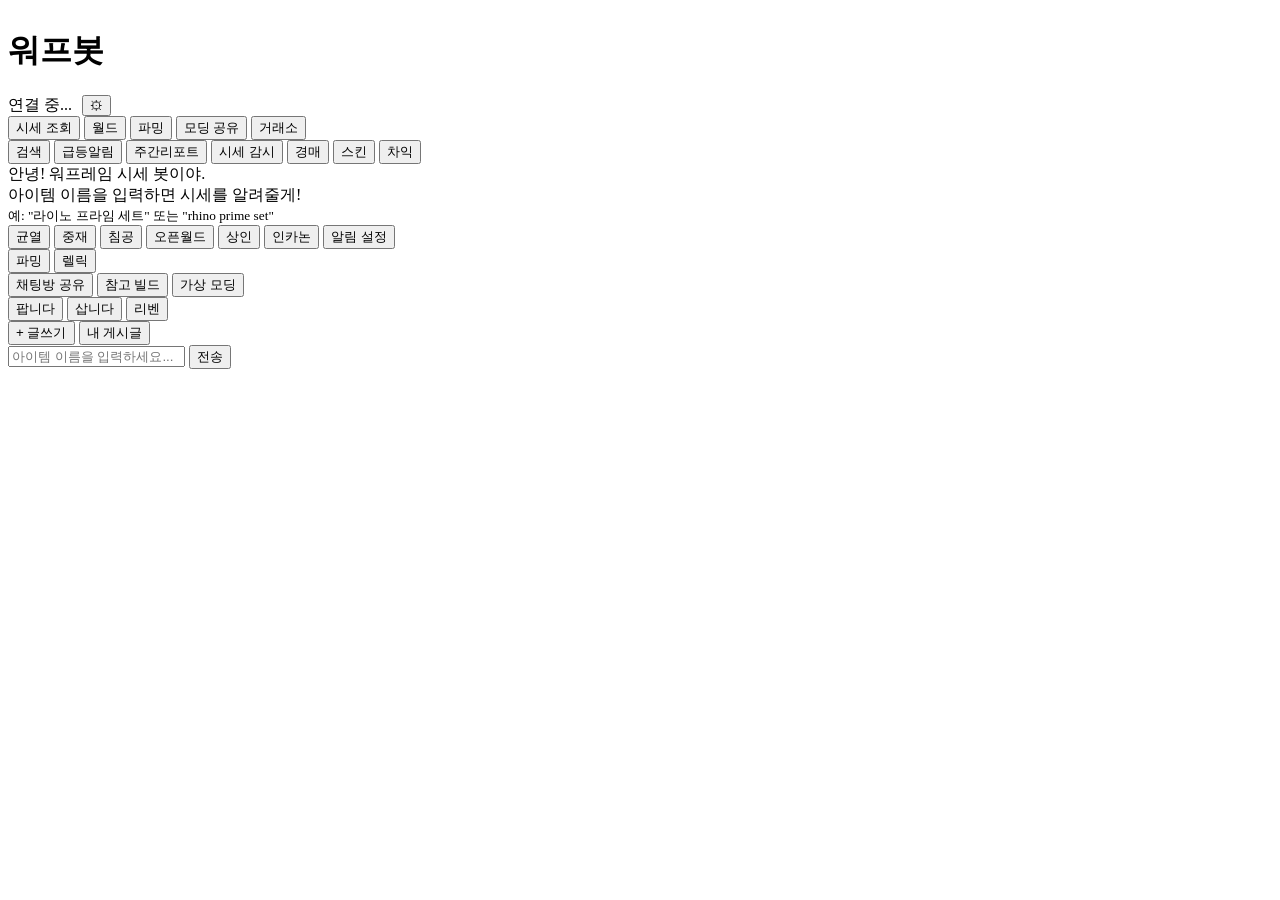
==== src/web/static/index.html @ 8a8f4650 "auto: 2026-04-19 11:05:18" ====
<!DOCTYPE html>
<html lang="ko">
<head>
    <meta charset="UTF-8">
    <meta name="viewport" content="width=device-width, initial-scale=1.0, maximum-scale=1.0, user-scalable=no">
    <title>워프봇</title>
    <link rel="stylesheet" href="/static/style.css?v=20260419l">
    <link rel="manifest" href="/static/manifest.json">
    <meta name="theme-color" content="#4db8ff">
    <meta name="apple-mobile-web-app-capable" content="yes">
    <meta name="apple-mobile-web-app-title" content="오디스 프라임">
    <link rel="apple-touch-icon" href="/static/icon-192.png">
</head>
<body>
    <div id="app">
        <header>
            <div style="display:flex;align-items:center;gap:10px;">
                <h1>워프봇</h1>
            </div>
            <div style="display:flex;align-items:center;gap:10px;">
                <span id="status" class="status offline">연결 중...</span>
                <button id="settings-btn" onclick="toggleSettings()" title="설정">&#9881;</button>
            </div>
        </header>

        <!-- 설정 패널 -->
        <div id="settings-overlay" style="display:none;" onclick="toggleSettings()"></div>
        <div id="settings-panel" style="display:none;">
            <div class="settings-header">
                <span class="settings-title">설정</span>
                <button class="settings-close" onclick="toggleSettings()">&times;</button>
            </div>
            <div class="settings-body">
                <div class="settings-section">
                    <div class="settings-section-title">알림</div>
                    <div class="settings-row">
                        <span>방해 금지 모드</span>
                        <label class="toggle-switch">
                            <input type="checkbox" id="set-dnd" onchange="saveSettings()">
                            <span class="toggle-slider"></span>
                        </label>
                    </div>
                    <div class="settings-hint">활성화하면 모든 알림이 일시 중단됩니다.</div>
                    <div class="settings-row">
                        <span>알림 방식</span>
                        <select id="set-notify-style" onchange="saveSettings()">
                            <option value="popup">상단 팝업</option>
                            <option value="badge">뱃지만 표시</option>
                            <option value="sound">소리 + 팝업</option>
                        </select>
                    </div>
                </div>
                <div class="settings-section">
                    <div class="settings-section-title">테마</div>
                    <div class="settings-row">
                        <span>모드</span>
                        <div class="mode-toggle">
                            <button class="mode-btn active" data-mode="dark" onclick="switchMode('dark')">다크</button>
                            <button class="mode-btn" data-mode="light" onclick="switchMode('light')">라이트</button>
                        </div>
                    </div>
                    <div class="settings-sub-label" id="palette-label">다크 팔레트</div>
                    <div class="palette-grid" id="palette-grid"></div>
                </div>
                <div class="settings-section">
                    <div class="settings-section-title">급등 감지 기준</div>
                    <div class="settings-hint">급등으로 판단하는 최소 변동률을 설정합니다.</div>
                    <div class="settings-row">
                        <span>1일 기준 (%)</span>
                        <input type="number" id="surge-thr-1d" class="surge-thr-input" min="5" max="200" value="20">
                    </div>
                    <div class="settings-row">
                        <span>7일 기준 (%)</span>
                        <input type="number" id="surge-thr-7d" class="surge-thr-input" min="5" max="200" value="30">
                    </div>
                    <div class="settings-row">
                        <span>30일 기준 (%)</span>
                        <input type="number" id="surge-thr-30d" class="surge-thr-input" min="5" max="200" value="50">
                    </div>
                    <div class="settings-row">
                        <span>최소 가격 (p)</span>
                        <input type="number" id="surge-thr-minprice" class="surge-thr-input" min="1" max="1000" value="5">
                    </div>
                    <button class="surge-thr-save-btn" onclick="saveSurgeThresholds()">저장</button>
                    <div id="surge-thr-msg" class="settings-hint" style="color:var(--accent);"></div>
                </div>
                <div class="settings-section" id="install-section" style="display:none;">
                    <div class="settings-section-title">앱 설치</div>
                    <div class="settings-hint">홈 화면에 추가하면 앱처럼 사용할 수 있습니다.</div>
                    <button id="install-btn" class="install-btn" onclick="installPwa()">홈 화면에 추가</button>
                </div>
            </div>
        </div>

        <nav id="tabs">
            <button class="tab active" data-tab="chat">시세 조회</button>
            <button class="tab" data-tab="world">월드</button>
            <button class="tab" data-tab="farming">파밍</button>
            <button class="tab" data-tab="modding">모딩 공유</button>
            <button class="tab" data-tab="board">거래소</button>
        </nav>

        <!-- 시세 조회 탭 -->
        <main id="tab-chat" class="tab-content active">
            <div id="chat-mode-bar">
                <button class="chat-mode active" data-mode="chat">검색</button>
                <button class="chat-mode" data-mode="surges">급등알림</button>
                <button class="chat-mode" data-mode="report">주간리포트</button>
                <button class="chat-mode" data-mode="watchlist">시세 감시</button>
                <button class="chat-mode" data-mode="auction">경매</button>
                <button class="chat-mode" data-mode="skins">스킨</button>
                <button class="chat-mode" data-mode="arbitrage">차익</button>
            </div>
            <div id="messages">
                <div class="message bot">
                    <div class="bubble">
                        안녕! 워프레임 시세 봇이야.<br>
                        아이템 이름을 입력하면 시세를 알려줄게!<br>
                        <small>예: "라이노 프라임 세트" 또는 "rhino prime set"</small>
                    </div>
                </div>
            </div>
            <div id="chat-watchlist" style="display:none;"></div>
            <div id="chat-auction" style="display:none;"></div>
            <div id="chat-arbitrage" style="display:none;"></div>
            <div id="chat-skins" style="display:none;">
                <div id="skin-type-bar">
                    <button class="skin-type-btn active" data-stype="warframe">워프레임</button>
                    <button class="skin-type-btn" data-stype="primary">주무기</button>
                    <button class="skin-type-btn" data-stype="secondary">보조무기</button>
                    <button class="skin-type-btn" data-stype="melee">근접무기</button>
                </div>
                <div id="skin-search-row">
                    <input type="text" id="skin-input" placeholder="이름 검색... (예: 라이노, Excalibur)" autocomplete="off">
                    <button onclick="fetchSkins()">검색</button>
                </div>
                <div id="skin-results"></div>
            </div>
            <!-- 급등 알림 (시세 조회 서브탭) -->
            <div id="chat-surges" style="display:none;">
                <div id="surge-filters">
                    <button class="surge-filter active" data-period="">전체</button>
                    <button class="surge-filter" data-period="1d">1일</button>
                    <button class="surge-filter" data-period="7d">1주</button>
                    <button class="surge-filter" data-period="30d">1달</button>
                </div>
                <div id="surge-list"></div>
            </div>
            <!-- 주간 리포트 (시세 조회 서브탭) -->
            <div id="chat-report" style="display:none;">
                <div id="report-header">
                    <button class="report-refresh-btn" onclick="loadWeeklyReport()">새로고침</button>
                </div>
                <div id="report-content"><p class="report-loading">로딩 중...</p></div>
            </div>
        </main>

        <!-- 월드 상태 탭 -->
        <main id="tab-world" class="tab-content">
            <div id="world-filters">
                <button class="world-filter active" data-section="fissures">균열</button>
                <button class="world-filter" data-section="arbitration">중재</button>
                <button class="world-filter" data-section="invasions">침공</button>
                <button class="world-filter" data-section="cycles">오픈월드</button>
                <button class="world-filter" data-section="vendors">상인</button>
                <button class="world-filter" data-section="incarnon">인카논</button>
                <button class="world-filter" data-section="alerts">알림 설정</button>
            </div>
            <div id="world-list"></div>
            <div class="alert-notify" id="alert-notify"></div>
        </main>

        <!-- 파밍 정보 탭 -->
        <main id="tab-farming" class="tab-content">
            <div id="farming-sub-bar">
                <button class="farming-sub active" data-fsub="farming">파밍</button>
                <button class="farming-sub" data-fsub="relic">렐릭</button>
            </div>
            <div id="farming-sub-farming">
                <div id="farming-results"></div>
            </div>
            <div id="farming-sub-relic" style="display:none;">
                <div id="relic-search-area">
                    <div id="relic-input-row">
                        <div style="flex:1;position:relative;">
                            <input type="text" id="relic-input" placeholder="렐릭 이름 검색... (예: Axi A6)" autocomplete="off" oninput="onRelicInput()">
                            <div id="relic-suggest" style="display:none;"></div>
                        </div>
                        <select id="relic-refine">
                            <option value="Intact">Intact</option>
                            <option value="Exceptional">Exceptional</option>
                            <option value="Flawless">Flawless</option>
                            <option value="Radiant" selected>Radiant</option>
                        </select>
                        <button onclick="loadRelicValue()">조회</button>
                    </div>
                </div>
                <div id="relic-results"></div>
            </div>
        </main>

        <!-- 모딩 공유 탭 -->
        <main id="tab-modding" class="tab-content">
            <div id="modding-sub-bar">
                <button class="modding-sub active" data-msub="share">채팅방 공유</button>
                <button class="modding-sub" data-msub="ref">참고 빌드</button>
                <button class="modding-sub" data-msub="calc">가상 모딩</button>
            </div>
            <div id="modding-sub-share">
                <div id="modding-content"></div>
            </div>
            <div id="modding-sub-ref" style="display:none;">
                <div id="ref-build-search-area">
                    <div id="ref-build-input-row">
                        <input type="text" id="ref-build-input" placeholder="워프레임 또는 무기 이름 검색... (예: 라이노 프라임)" autocomplete="off">
                        <button onclick="searchRefBuilds()">검색</button>
                    </div>
                </div>
                <div id="ref-build-results"></div>
            </div>
            <div id="modding-sub-calc" style="display:none;">
                <div id="calc-container"></div>
            </div>
        </main>

        <!-- 거래소 탭 -->
        <main id="tab-board" class="tab-content">
            <div id="board-subtab-bar">
                <button class="board-subtab active" data-btype="WTS">팝니다</button>
                <button class="board-subtab" data-btype="WTB">삽니다</button>
                <button class="board-subtab" data-btype="RIVEN">리벤</button>
            </div>
            <div id="board-action-bar">
                <button class="board-write-btn" onclick="openBoardWriteModal()">+ 글쓰기</button>
                <button class="board-my-btn" onclick="openBoardMyModal()">내 게시글</button>
            </div>
            <div id="board-list"></div>
        </main>

        <!-- 거래소 글쓰기 모달 -->
        <div id="board-modal-overlay" style="display:none;" onclick="closeBoardModal()"></div>
        <div id="board-modal" style="display:none;">
            <div class="board-modal-header">
                <span id="board-modal-title">거래소 글쓰기</span>
                <button class="board-modal-close" onclick="closeBoardModal()">&times;</button>
            </div>
            <div class="board-modal-body" id="board-modal-body"></div>
        </div>

        <footer id="farming-footer" style="display:none;">
            <form id="farming-form" onsubmit="return false;">
                <input type="text" id="farming-input" placeholder="아이템/모드/워프레임 이름 검색..." autocomplete="off">
                <button type="submit">검색</button>
            </form>
        </footer>

        <footer id="chat-footer">
            <form id="chat-form" onsubmit="return false;">
                <input type="text" id="chat-input" placeholder="아이템 이름을 입력하세요..." autocomplete="off">
                <button type="submit">전송</button>
            </form>
        </footer>

    </div>

    <script src="/static/app.js?v=20260419l"></script>
    <script src="/static/board.js?v=20260419l"></script>
    <script src="/static/calc.js?v=20260419l"></script>
    <script>
        if ("serviceWorker" in navigator) {
            navigator.serviceWorker.register("/static/sw.js").catch(() => {});
        }
    </script>
</body>
</html>
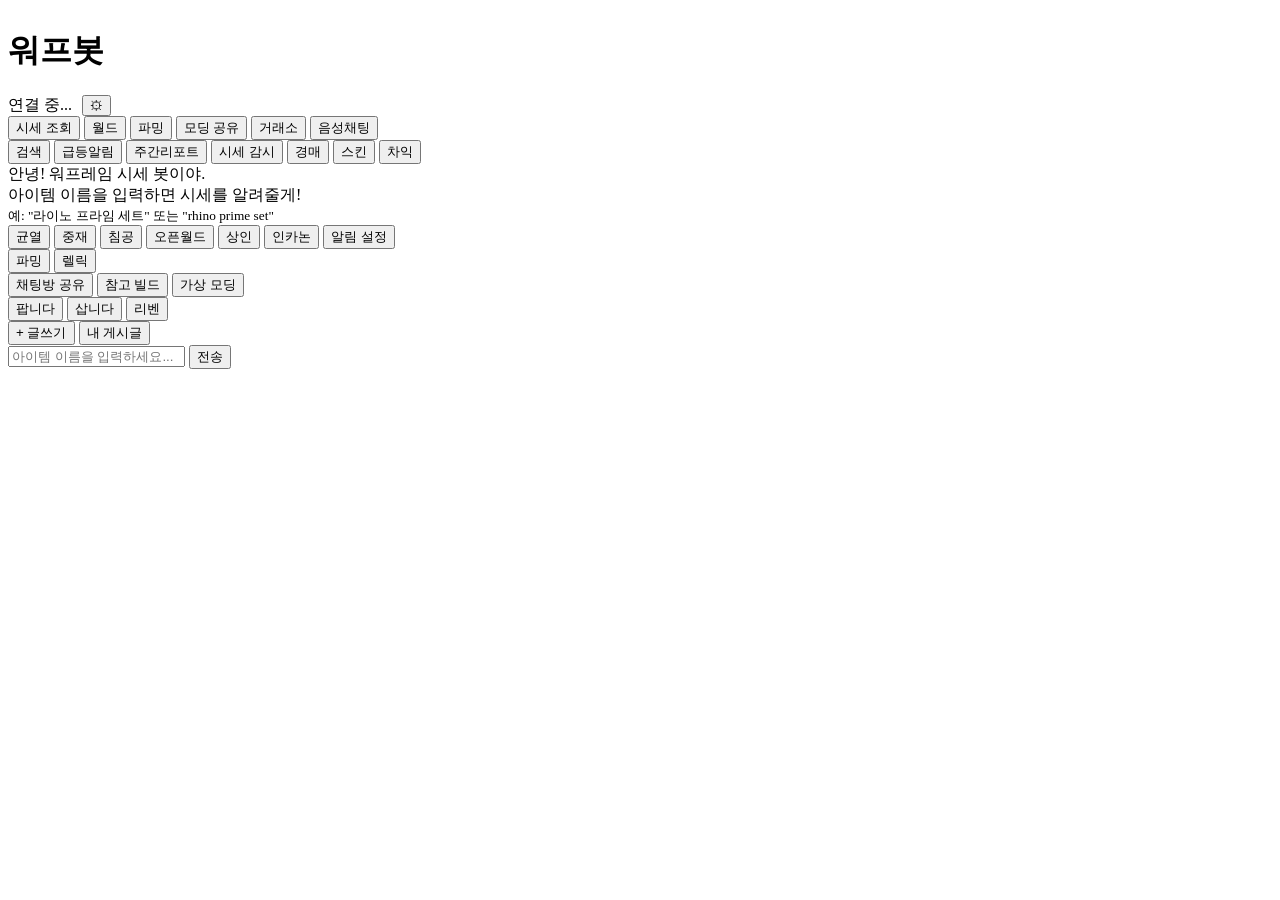
==== commit d2e43d8a: "auto: 2026-04-27 14:59:47" ====
--- a/src/web/static/index.html
+++ b/src/web/static/index.html
@@ -4,7 +4,7 @@
     <meta charset="UTF-8">
     <meta name="viewport" content="width=device-width, initial-scale=1.0, maximum-scale=1.0, user-scalable=no">
     <title>워프봇</title>
-    <link rel="stylesheet" href="/static/style.css?v=20260419l">
+    <link rel="stylesheet" href="/static/style.css?v=20260419n">
     <link rel="manifest" href="/static/manifest.json">
     <meta name="theme-color" content="#4db8ff">
     <meta name="apple-mobile-web-app-capable" content="yes">
@@ -98,6 +98,7 @@
             <button class="tab" data-tab="farming">파밍</button>
             <button class="tab" data-tab="modding">모딩 공유</button>
             <button class="tab" data-tab="board">거래소</button>
+            <button class="tab" data-tab="voice">음성채팅</button>
         </nav>
 
         <!-- 시세 조회 탭 -->
@@ -247,6 +248,11 @@
             <div class="board-modal-body" id="board-modal-body"></div>
         </div>
 
+        <!-- 음성채팅 탭 -->
+        <main id="tab-voice" class="tab-content">
+            <div id="voice-container"></div>
+        </main>
+
         <footer id="farming-footer" style="display:none;">
             <form id="farming-form" onsubmit="return false;">
                 <input type="text" id="farming-input" placeholder="아이템/모드/워프레임 이름 검색..." autocomplete="off">
@@ -263,9 +269,10 @@
 
     </div>
 
-    <script src="/static/app.js?v=20260419l"></script>
-    <script src="/static/board.js?v=20260419l"></script>
-    <script src="/static/calc.js?v=20260419l"></script>
+    <script src="/static/app.js?v=20260419n"></script>
+    <script src="/static/board.js?v=20260419n"></script>
+    <script src="/static/calc.js?v=20260419n"></script>
+    <script src="/static/voice.js?v=20260419n"></script>
     <script>
         if ("serviceWorker" in navigator) {
             navigator.serviceWorker.register("/static/sw.js").catch(() => {});
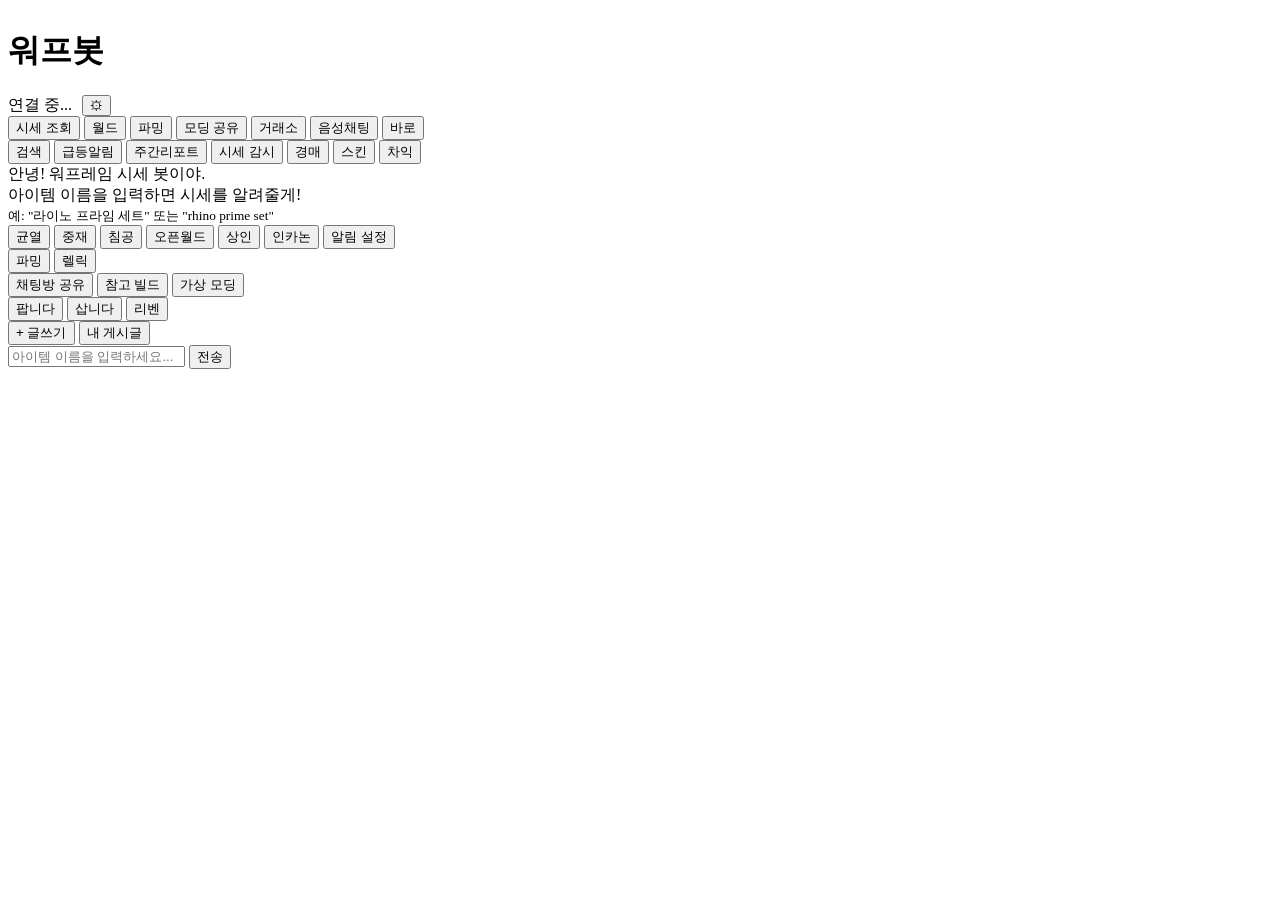
==== commit db96ed67: "auto: 2026-04-28 14:19:06" ====
--- a/src/web/static/index.html
+++ b/src/web/static/index.html
@@ -99,6 +99,7 @@
             <button class="tab" data-tab="modding">모딩 공유</button>
             <button class="tab" data-tab="board">거래소</button>
             <button class="tab" data-tab="voice">음성채팅</button>
+            <button class="tab" data-tab="baro">바로</button>
         </nav>
 
         <!-- 시세 조회 탭 -->
@@ -248,6 +249,20 @@
             <div class="board-modal-body" id="board-modal-body"></div>
         </div>
 
+        <!-- 바로 키티어 탭 -->
+        <main id="tab-baro" class="tab-content">
+            <div id="baro-sub-bar"></div>
+            <div id="baro-sub-current">
+                <div id="baro-current-content"></div>
+            </div>
+            <div id="baro-sub-predict" style="display:none;">
+                <div id="baro-predict-content"></div>
+            </div>
+            <div id="baro-sub-db" style="display:none;">
+                <div id="baro-db-content"></div>
+            </div>
+        </main>
+
         <!-- 음성채팅 탭 -->
         <main id="tab-voice" class="tab-content">
             <div id="voice-container"></div>
@@ -273,6 +288,7 @@
     <script src="/static/board.js?v=20260419n"></script>
     <script src="/static/calc.js?v=20260419n"></script>
     <script src="/static/voice.js?v=20260419n"></script>
+    <script src="/static/baro.js?v=20260428a"></script>
     <script>
         if ("serviceWorker" in navigator) {
             navigator.serviceWorker.register("/static/sw.js").catch(() => {});
